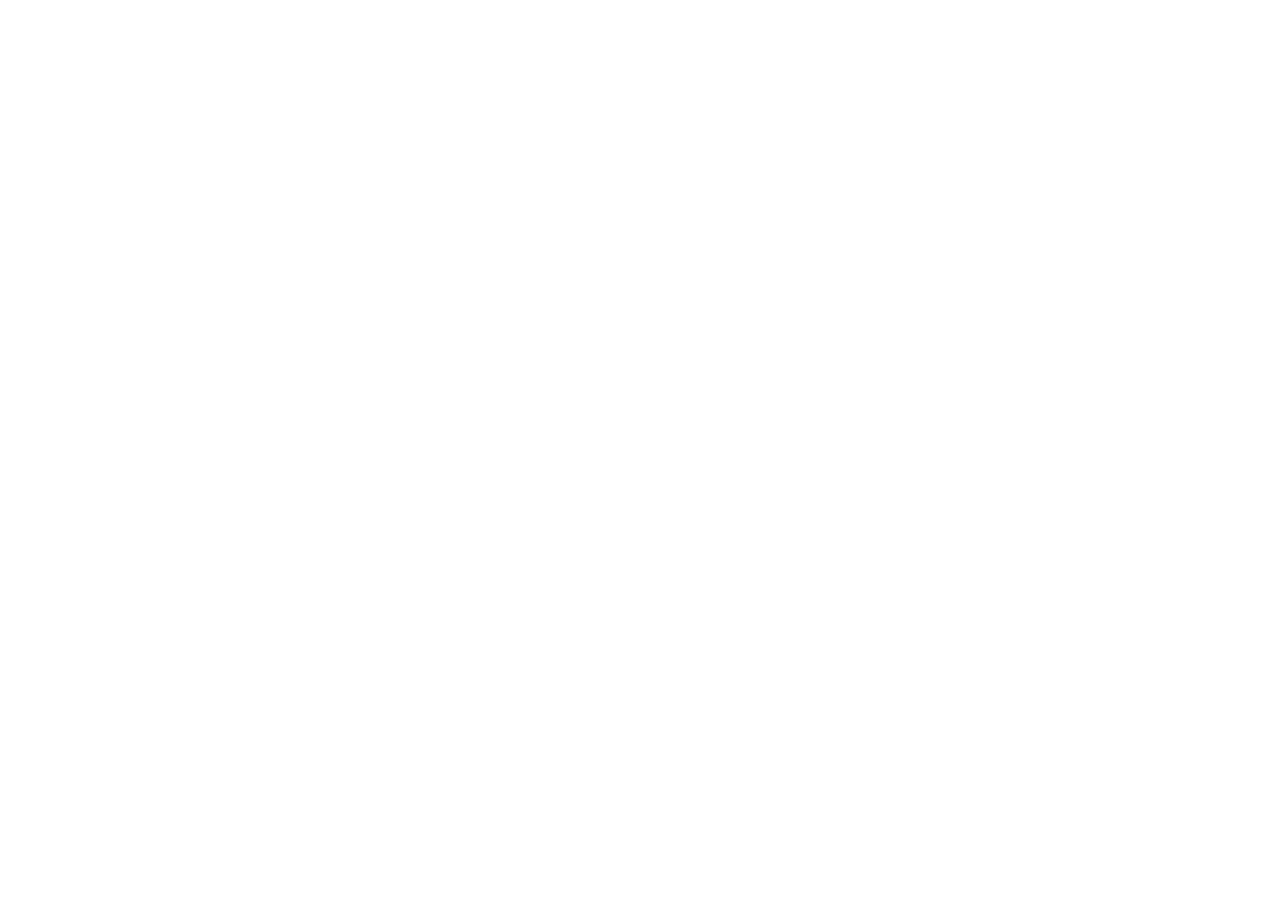
==== WebDevAssignment3Part2/index.html @ 009243d5 "committing initial file creations" ====
<!DOCTYPE html>
<html lang="en">
<head>
    <meta charset="UTF-8">
    <meta name="viewport" content="width=device-width, initial-scale=1.0">
    <title>Document</title>
</head>
<body>
    <div>
    </div>
    
</body>
</html>
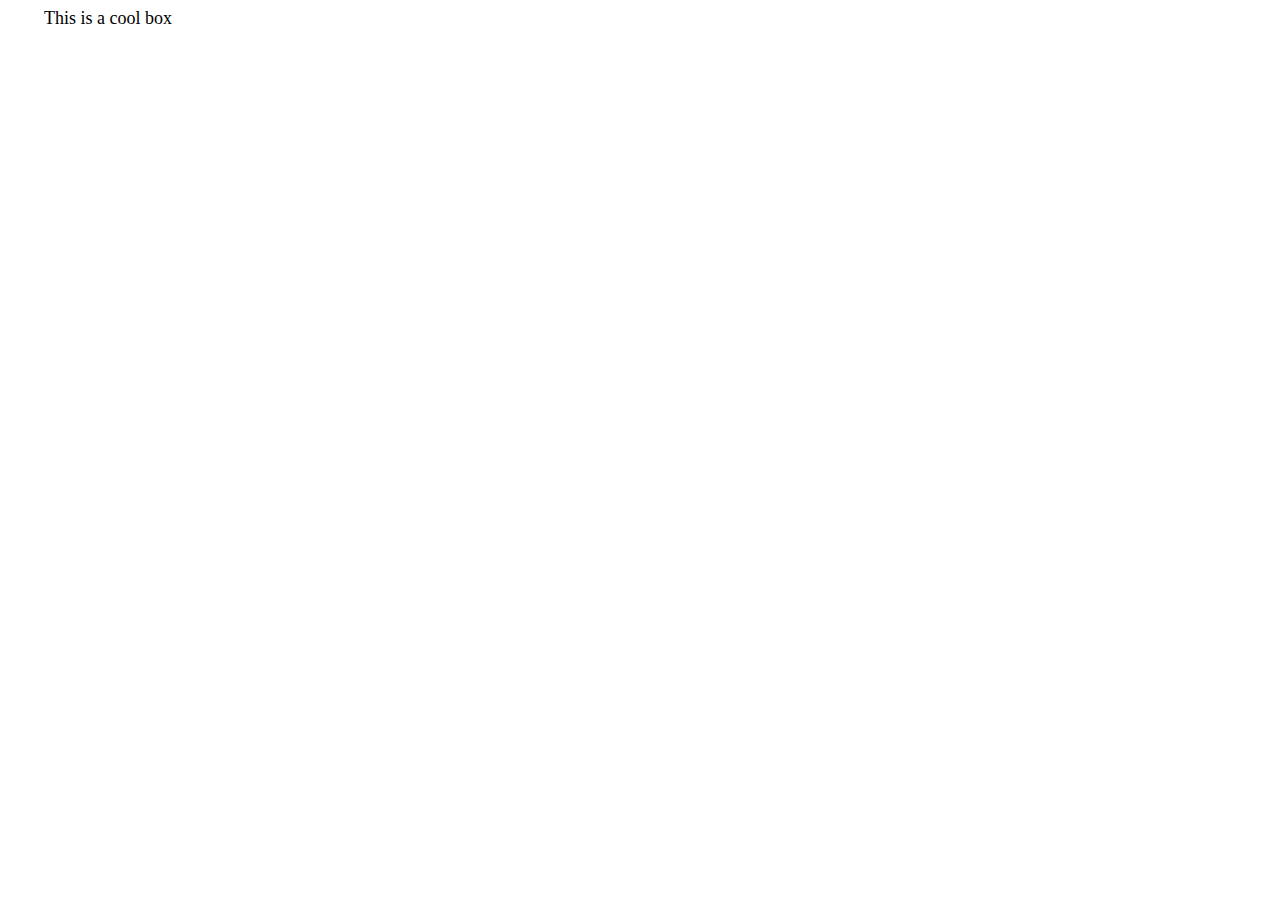
==== commit 044502a0: "linked CSS, added text to div, started on CSS" ====
--- a/WebDevAssignment3Part2/index.html
+++ b/WebDevAssignment3Part2/index.html
@@ -1,12 +1,22 @@
+<!--
+    Name: Michael Lewis
+    File: index.html
+    Date: 02/26/2024
+    Description: HTML File that uses a linked CSS file to display a red box with some text in the center.
+
+-->
+
 <!DOCTYPE html>
 <html lang="en">
 <head>
     <meta charset="UTF-8">
     <meta name="viewport" content="width=device-width, initial-scale=1.0">
     <title>Document</title>
+    <link href = style.css rel = "stylesheet">
 </head>
 <body>
     <div>
+        This is a cool box
     </div>
     
 </body>
